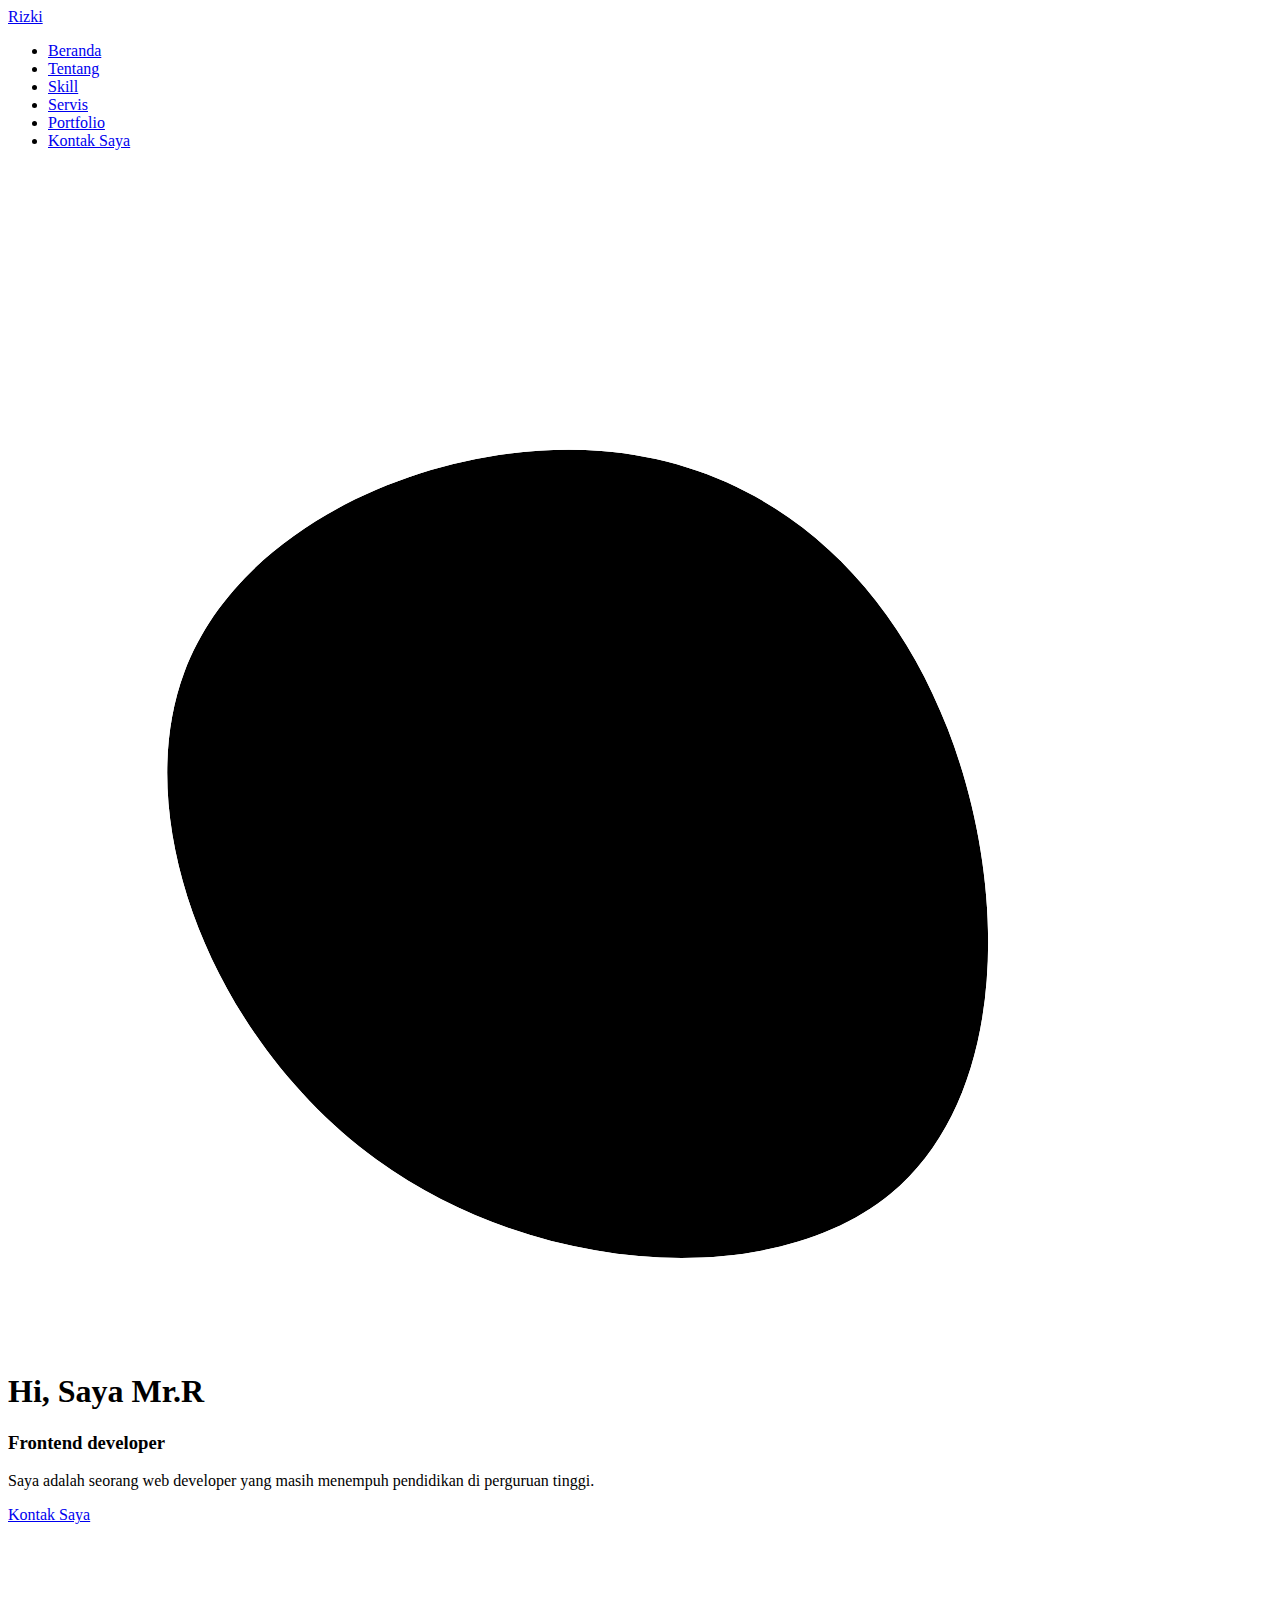
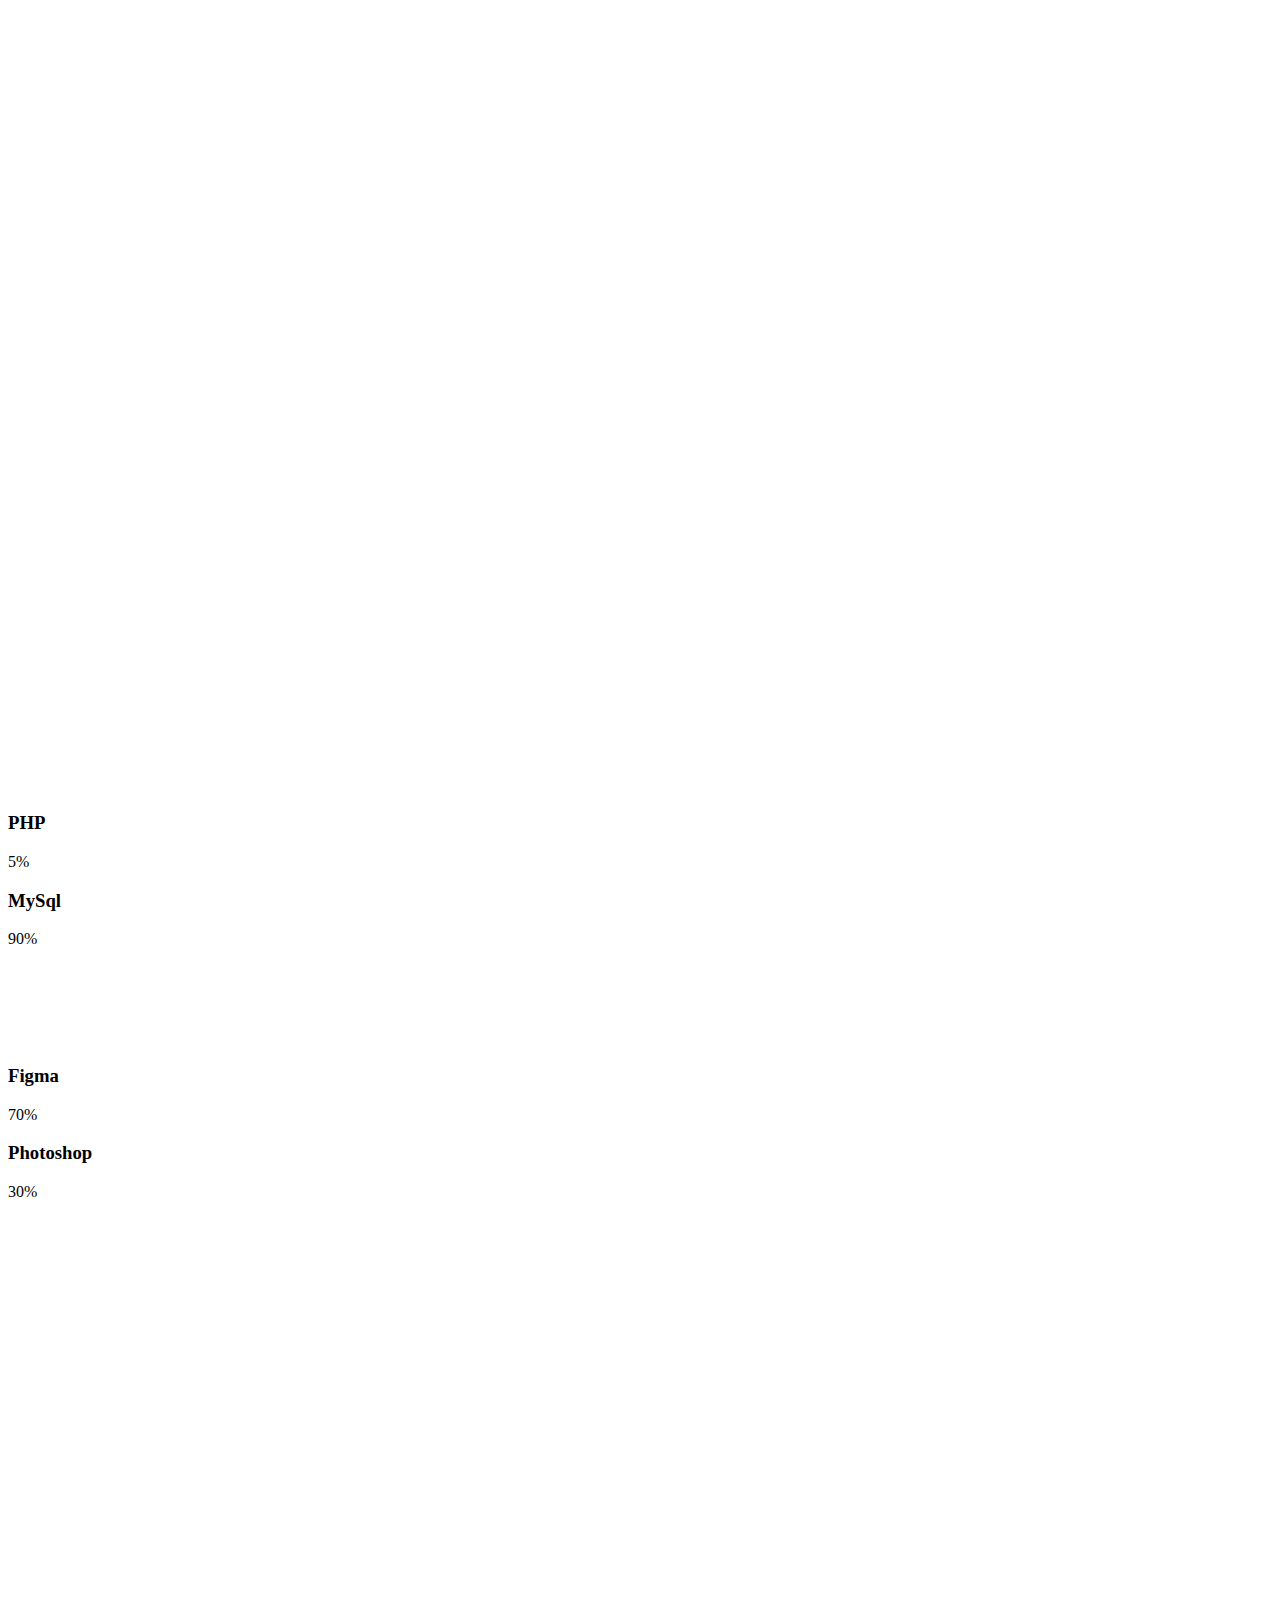
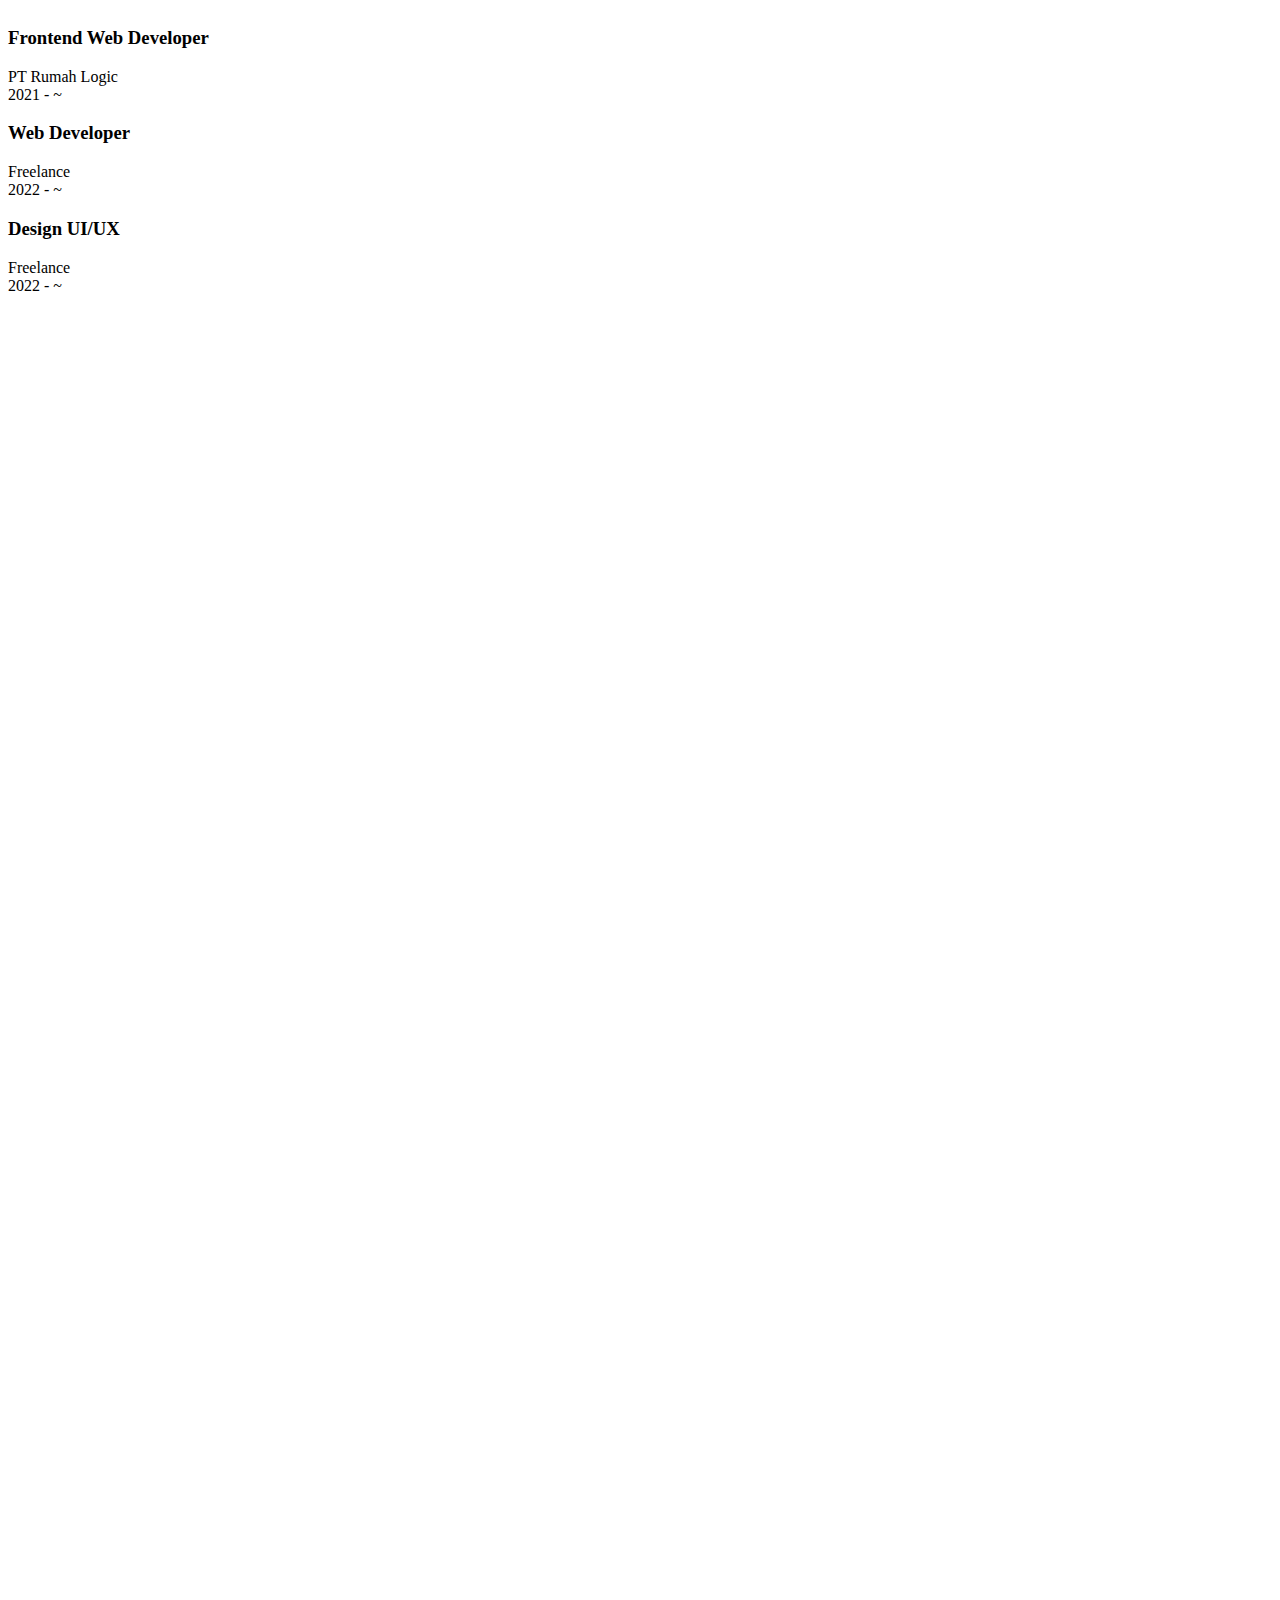
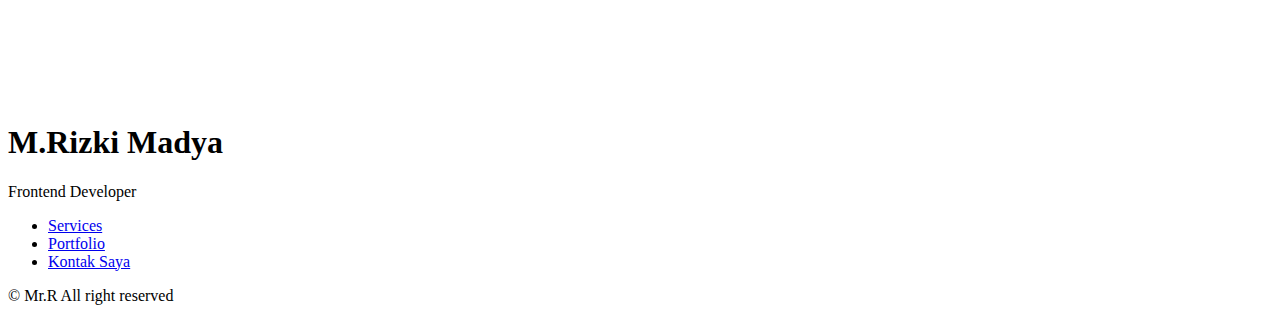
==== index.html @ 6b3b1dca "Update index.html" ====
<!DOCTYPE html>
<html lang="en">
<head>
    <meta charset="UTF-8">
    <meta http-equiv="X-UA-Compatible" content="IE=edge">
    <meta name="viewport" content="width=device-width, initial-scale=1.0">
    <title>PORTOFOLIO Mr.R</title>

    <!--link style-->
    <link rel="stylesheet" href="css.css">

    <!--unicons-->
    <link rel="stylesheet" href="https://unicons.iconscout.com/release/v3.0.6/css/line.css">

    <!-- link aos css -->
    <link href="https://unpkg.com/aos@2.3.1/dist/aos.css" rel="stylesheet">

</head>
<body>

    <!--header-->

    <header class="header" id="header">
        <nav class="nav container">
            <a href="#" class="nav_logo">Rizki</a>

            <div class="nav_menu" id="nav-menu">
                <ul class="nav_list grid">
                    <li class="nav_item">
                        <a href="#home" class="nav_link active-link">
                            <i class="uil uil-estate nav_icon"></i> Beranda
                        </a>
                    </li>
                    <li class="nav_item">
                        <a href="#about" class="nav_link">
                            <i class="uil uil-user nav_icon"></i> Tentang
                        </a>
                    </li>
                    <li class="nav_item">
                        <a href="#skills" class="nav_link">
                            <i class="uil uil-file-alt nav_icon"></i> Skill
                        </a>
                    </li>
                    <li class="nav_item">
                        <a href="#services" class="nav_link">
                            <i class="uil uil-briefcase-alt nav_icon"></i> Servis
                        </a>
                    </li>
                    <li class="nav_item">
                        <a href="#portfolio" class="nav_link">
                            <i class="uil uil-scenery nav_icon"></i> Portfolio
                        </a>
                    </li>
                    <li class="nav_item">
                        <a href="#contact" class="nav_link">
                            <i class="uil uil-message nav_icon"></i> Kontak Saya
                        </a>
                    </li>
                </ul>
                <i class="uil uil-times nav_close" id="nav-close"></i>
            </div>

            <div class="nav_btns">
                <!--theme change button-->
                <i class="uil uil-moon change-theme" id="theme-button"></i>

                <div class="nav_toggle" id="nav-toggle">
                    <i class="uil uil-apps"></i>
                </div>
            </div>
        </nav>
    </header>

    <!--akhir header-->
    

    <!--main-->
    <main class="main">

        <!-- hero -->
        <section class="home section" id="home">
            <div class="home_container container grid">
                <div class="home_content grid">
                    <div class="home_social">

                        <a href="https://api.whatsapp.com/send?phone=6282236831592&text=Hallo Rizki,Apakan anda bisa membantu saya?" target="_blank" class="home_social-icon">
                            <i class="uil uil-whatsapp"></i>
                        </a>
                        <a href="https://instagram.com/riski_madya?utm_medium=copy_link" target="_blank" class="home_social-icon">
                            <i class="uil uil-instagram"></i>
                        </a>

                    </div>
                    <div class="home_img">

                        <svg class="home_blob" viewBox="0 0 200 187" xmlns="http://www.w3.org/2000/svg">
                            <mask id="mask0" mask-type='alpha'>
                                <path d="M48.7,-10.9C58.4,14.1,58.3,47.2,39.7,62.6C21.1,78,-16.2,75.7,-41.7,57.2C-67.2,38.7,-81,4,-72.1,-19.9C-63.2,-43.8,-31.6,-56.9,-6.1,-54.9C19.5,-52.9,39,-36,48.7,-10.9Z" transform="translate(100 100)" />
                            </mask>
                            <g mask="url(#mask0">
                                <path d="M48.7,-10.9C58.4,14.1,58.3,47.2,39.7,62.6C21.1,78,-16.2,75.7,-41.7,57.2C-67.2,38.7,-81,4,-72.1,-19.9C-63.2,-43.8,-31.6,-56.9,-6.1,-54.9C19.5,-52.9,39,-36,48.7,-10.9Z" transform="translate(100 100)" />
                                <image class="home_blob-img" x='22' y='40' xlink:href="img/profil1.png"></image>
                            </g>    
                        </svg>
                    </div>
                    <div class="home_data">
                        <h1 class="home_title">Hi, Saya Mr.R</h1>
                        <h3 class="home_subtitle">Frontend developer</h3>
                        <p class="home_description">
                            Saya adalah seorang web developer yang masih menempuh pendidikan di perguruan tinggi.
                        </p>
                        <a href="#" class="button button--flex">
                            Kontak Saya <i class="uil uil-message button_icon"></i>
                        </a>
                    </div>
                </div>

                <div class="home_scroll" data-aos="fade-up" data-aos-duration="2000">
                    <a href="#about" class="home_scroll-button button--flex">
                        <i class="uil uil-mouse-alt home_scroll-mouse"></i>
                        <span class="home_scroll-name">Scroll</span>
                        <i class="uil uil-arrow-down home_scroll-arrow"></i>
                    </a>
                </div>
            </div>
        </section>

        <!-- tentang saya -->
        <section class="about section" id="about">
            <h2 class="section_title" data-aos="zoom-in-up" data-aos-duration="600">Tentang Saya</h2>
            <span class="section_subtitle" data-aos="zoom-in-up" data-aos-duration="800">Perkenalanku</span>

            <div class="about_container container grid">
                <img src="img/saya.jpg" alt="" class="about_img" data-aos="zoom-in-up" data-aos-duration="1000">

                <div class="about_data">
                    <p class="about_description" data-aos="zoom-in-up" data-aos-duration="1200">
                    Web Developer, dengan pengetahuan luas dan pengalaman berhari-hari, bekerja dalam teknologi web dan Desain UI/UX, memberikan kualitas terbaik pada perusahaan anda
                    </p>

                    <div class="about_info" data-aos="zoom-in-up" data-aos-duration="1400">
                        <div>
                            <span class="about_info-title">1+</span>
                            <span class="about_info-name">Tahun<br>Pengalaman</span>
                        </div>

                        <div>
                            <span class="about_info-title">10+</span>
                            <span class="about_info-name">Selesai<br>Proyek</span>
                        </div>

                        <div>
                            <span class="about_info-title">1+</span>
                            <span class="about_info-name">Kerja<br>Freelancer</span>
                        </div>

                        <!--
                        <div class="about_buttons">
                            <a download="" href="" class="button button--flex">
                                Download CV<i class="uil uil-download-alt button_icon"></i>
                            </a>
                        </div>
                        -->

                    </div>
                </div>
            </div>
        </section>

        <!-- skill -->
        <section class="skills section" id="skills">
            <h2 class="section_title" data-aos="zoom-in-up" data-aos-duration="600">Skill</h2>
            <span class="section_subtitle" data-aos="zoom-in-up" data-aos-duration="800">Tingkat teknis saya</span>

            <div class="skills_container container grid">
                <div>
                    <div class="skills_content skills_open">
                            <div class="skills_header" data-aos="zoom-in-up" data-aos-duration="1000">
                                <i class="uil uil-brackets-curly skills_icon"></i>

                                <div>
                                    <h1 class="skills_title">Frontend Developer</h1>
                                    <span class="skills_subtitle">Lebih 5 bulan</span>     
                                </div>

                                <i class="uil uil-angle-down skills_arrow"></i>
                            </div>

                            <div class="skills_list grid">
                                <div class="skills_data" data-aos="zoom-in-up" data-aos-duration="1200">
                                    <div class="skills_titles">
                                        <h3 class="skills_name">HTML</h3>
                                        <span class="skills_number">60%</span>
                                    </div>
                                    <div class="skills_bar">
                                        <span class="skills_percentage skills_html"></span>
                                    </div>
                                </div>

                                <div class="skills_data" data-aos="zoom-in-up" data-aos-duration="1400">
                                    <div class="skills_titles">
                                        <h3 class="skills_name">CSS</h3>
                                        <span class="skills_number">40%</span>
                                    </div>
                                    <div class="skills_bar">
                                        <span class="skills_percentage skills_css"></span>
                                    </div>
                                </div>

                                <div class="skills_data" data-aos="zoom-in-up" data-aos-duration="1600">
                                    <div class="skills_titles">
                                        <h3 class="skills_name">JavaScript</h3>
                                        <span class="skills_number">20%</span>
                                    </div>
                                    <div class="skills_bar">
                                        <span class="skills_percentage skills_js"></span>
                                    </div>
                                </div>

                                <div class="skills_data" data-aos="zoom-in-up" data-aos-duration="1800">
                                    <div class="skills_titles">
                                        <h3 class="skills_name">React</h3>
                                        <span class="skills_number">10%</span>
                                    </div>
                                    <div class="skills_bar">
                                        <span class="skills_percentage skills_react"></span>
                                    </div>
                                </div>
                            </div>    
                    </div>

                    <div class="skills_content skills_close">
                            <div class="skills_header" data-aos="zoom-in-up" data-aos-duration="2000">
                                <i class="uil uil-server-network skills_icon"></i>

                                <div>
                                    <h1 class="skills_title">Backend Developer</h1>
                                    <span class="skills_subtitle">Lebih 1 minggu</span>     
                                </div>

                                <i class="uil uil-angle-down skills_arrow"></i>
                            </div>

                            <div class="skills_list grid">
                                <div class="skills_data">
                                    <div class="skills_titles">
                                        <h3 class="skills_name">PHP</h3>
                                        <span class="skills_number">5%</span>
                                    </div>
                                    <div class="skills_bar">
                                        <span class="skills_percentage skills_php"></span>
                                    </div>
                                </div>

                                <div class="skills_data">
                                    <div class="skills_titles">
                                        <h3 class="skills_name">MySql</h3>
                                        <span class="skills_number">90%</span>
                                    </div>
                                    <div class="skills_bar">
                                        <span class="skills_percentage skills_sql"></span>
                                    </div>
                                </div>

                            </div>    
                    </div>
                </div>    

                <div>
                    <div class="skills_content skills_close">
                            <div class="skills_header" data-aos="zoom-in-up" data-aos-duration="800">
                                <i class="uil uil-swatchbook skills_icon"></i>

                                <div>
                                    <h1 class="skills_title">Design UI/UX</h1>
                                    <span class="skills_subtitle">Lebih 2 bulan</span>     
                                </div>

                                <i class="uil uil-angle-down skills_arrow"></i>
                            </div>

                            <div class="skills_list grid">
                                <div class="skills_data">
                                    <div class="skills_titles">
                                        <h3 class="skills_name">Figma</h3>
                                        <span class="skills_number">70%</span>
                                    </div>
                                    <div class="skills_bar">
                                        <span class="skills_percentage skills_figma"></span>
                                    </div>
                                </div>

                                <div class="skills_data">
                                    <div class="skills_titles">
                                        <h3 class="skills_name">Photoshop</h3>
                                        <span class="skills_number">30%</span>
                                    </div>
                                    <div class="skills_bar">
                                        <span class="skills_percentage skills_photoshop"></span>
                                    </div>
                                </div>

                            </div>    
                    </div>
                </div>
            </div>
        </section>

        <!-- kualifikasi -->
        <section class="qualification section">
            <h2 class="section_title" data-aos="zoom-in-up" data-aos-duration="600">Kualifikasi</h2>
            <span class="section_subtitle" data-aos="zoom-in-up" data-aos-duration="800">Biografi Saya</span>

            <div class="qualification_container container">
                <div class="qualification_tabs">
                    <div class="qualification_button button--flex qualification_active" data-target="#education" data-aos="zoom-in-up" data-aos-duration="1000">
                        <i class="uil uil-graduation-cap qualification_icon"></i>
                        Edukasi
                    </div>

                    <div class="qualification_button button--flex" data-target="#work" data-aos="zoom-in-up" data-aos-duration="1000">
                        <i class="uil uil-briefcase-alt qualification_icon"></i>
                        Pekerjaan
                    </div>
                </div>

                <div class="qualification_section">
                    <div class="qualification_content qualification_active" data-content id="education">
                        <div class="qualification_data" data-aos="zoom-in-up" data-aos-duration="1000">
                            <div data-aos="zoom-in-up">
                                <h3 class="qualification_title">Sistem Informasi</h3>
                                <span class="qualification_subtitle">UIN ALAUDDIN MAKASSAR</span>
                                <div class="qualification_calendar">
                                    <i class="uil uil-calendar-alt"></i>
                                    2020 - 2024
                                </div>
                            </div>

                            <div>
                                <span class="qualification_rounder"></span>
                                <span class="qualification_line"></span>
                            </div>
                        </div>

                        <div class="qualification_data" data-aos="zoom-in-up" data-aos-duration="1200">

                            <div data-aos="zoom-in-up">
                                <h3 class="qualification_title">Ilmu Pengetahuan Alam</h3>
                                <span class="qualification_subtitle">MAN 1 Kota Bima</span>
                                <div class="qualification_calendar">
                                    <i class="uil uil-calendar-alt"></i>
                                    2017 - 2020
                                </div>
                            </div>

                            <div>
                                <span class="qualification_rounder"></span>
                                <span class="qualification_line"></span>
                            </div>
                        </div>

                        <div class="qualification_data" data-aos="zoom-in-up" data-aos-duration="1400">

                            <div data-aos="zoom-in-up">
                                <h3 class="qualification_title">Kelas IT</h3>
                                <span class="qualification_subtitle">MTSN 1 Kota Bima</span>
                                <div class="qualification_calendar">
                                    <i class="uil uil-calendar-alt"></i>
                                    2014 - 2017
                                </div>
                            </div>

                            <div>
                                <span class="qualification_rounder"></span>
                                <span class="qualification_line"></span>
                            </div>
                        </div>
                    </div>    

                    <div class="qualification_content" data-content id="work">
                        <div class="qualification_data">
                            <div></div>

                            <div>
                                <span class="qualification_rounder"></span>
                                <span class="qualification_line"></span>
                            </div>

                            <div>
                                <h3 class="qualification_title">Frontend Web Developer</h3>
                                <span class="qualification_subtitle">PT Rumah Logic</span>
                                <div class="qualification_calendar">
                                    <i class="uil uil-calendar-alt"></i>
                                    2021 - ~
                                </div>
                            </div>

                        </div>

                        <div class="qualification_data">
                            <div></div>

                            <div>
                                <span class="qualification_rounder"></span>
                                <span class="qualification_line"></span>
                            </div>

                            <div>
                                <h3 class="qualification_title">Web Developer</h3>
                                <span class="qualification_subtitle">Freelance</span>
                                <div class="qualification_calendar">
                                    <i class="uil uil-calendar-alt"></i>
                                    2022 - ~
                                </div>
                            </div>
                            <div>
                                <h3 class="qualification_title">Design UI/UX</h3>
                                <span class="qualification_subtitle">Freelance</span>
                                <div class="qualification_calendar">
                                    <i class="uil uil-calendar-alt"></i>
                                    2022 - ~
                                </div>
                            </div>
                        </div>
                    </div>    
                </div>
            </div>
        </section>


        <!-- service -->
        <section class="services section" id="services">
            <h2 class="section_title" data-aos="zoom-in-up" data-aos-duration="600">Jasa</h2>
            <span class="section_subtitle" data-aos="zoom-in-up" data-aos-duration="800">Adapun yang saya Tawarkan</span>

            <div class="services_container container grid">
                <div class="services_content" data-aos="zoom-in-up" data-aos-duration="1000">
                    <div>
                        <i class="uil uil-web-grid services_icon"></i>
                        <h3 class="services_title">UI/UX<br>Designer</h3>
                    </div>

                    <span class="button button--flex button--small button--link services_button">
                        Lihat Detail
                        <i class="uil uil-arrow-right button_icon"></i>
                    </span>

                    <div class="services_modal">
                        <div class="services_modal-content">
                            <h4 class="services_modal-title">UI/UX<br>Designer</h4>
                            <i class="uil uil-times services_modal-close"></i>

                            <ul class="services_modal-services grid">
                                <li class="services_modal-service">
                                    <i class="uil uil-check-circle services_modal-icon"></i>
                                    <p>Saya adalah seorang Design antarmuka</p>
                                </li>
                                <li class="services_modal-service">
                                    <i class="uil uil-check-circle services_modal-icon"></i>
                                    <p>Saya adalah soerang Design grafis</p>
                                </li>
                                <li class="services_modal-service">
                                    <i class="uil uil-check-circle services_modal-icon"></i>
                                    <p>Saya adalah seorang Design Logo</p>
                                </li>
                                <li class="services_modal-service">
                                    <i class="uil uil-check-circle services_modal-icon"></i>
                                    <p>Saya menggunakan tools berupa figma</p>
                                </li>
                            </ul>
                        </div>
                    </div>
                </div>

                <div class="services_content" data-aos="zoom-in-up" data-aos-duration="1200">
                    <div>
                        <i class="uil uil-arrow services_icon"></i>
                        <h3 class="services_title">Web<br>Developer</h3>
                    </div>

                    <span class="button button--flex button--small button--link services_button">
                        Lihat Detail
                        <i class="uil uil-arrow-right button_icon"></i>
                    </span>

                    <div class="services_modal">
                        <div class="services_modal-content">
                            <h4 class="services_modal-title">Web<br>Developer</h4>
                            <i class="uil uil-times services_modal-close"></i>

                            <ul class="services_modal-services grid">
                                <li class="services_modal-service">
                                    <i class="uil uil-check-circle services_modal-icon"></i>
                                    <p>Saya adalah seorang Web Design</p>
                                </li>
                                <li class="services_modal-service">
                                    <i class="uil uil-check-circle services_modal-icon"></i>
                                    <p>Saya adalah soerang Frontend Developer</p>
                                </li>
                                <li class="services_modal-service">
                                    <i class="uil uil-check-circle services_modal-icon"></i>
                                    <p>Saya adalah seorang Backend Developer</p>
                                </li>
                                <li class="services_modal-service">
                                    <i class="uil uil-check-circle services_modal-icon"></i>
                                    <p>Saya adalah Fullstack WEB Developer</p>
                                </li>
                            </ul>
                        </div>
                    </div>
                </div>
            </div>
        </section>

        <!-- portfolio -->
        <section class="portfolio section" id="portfolio">
            <h2 class="section_title" data-aos="zoom-in-up" data-aos-duration="600">Portfolio</h2>
            <span class="section_subtitle" data-aos="zoom-in-up" data-aos-duration="800">Pekerjaan Terbaru</span>  
            
            <div class="portfolio_container container">
                <div>
                    <div class="portfolio_content grid">
                        <img src="img/wisata.png" alt="#" class="portfolio_img" data-aos="zoom-in-up" data-aos-duration="1000">

                        <div class="portfolio_data" data-aos="zoom-in-up" data-aos-duration="1400">
                            <h3 class="portfolio_title">Website Wisata</h3>
                            <p class="portfolio_description">Situs web yang diberi nama LaoTrip ini menyediakan fitur pemandu wisata dan sistem informasi yang berkaitan dengan wisata yang ada di Bima, Nusa Tenggara Barat.
                            </p>
                            <a href="#" class="button button--flex button--small portfolio_button">
                                Demo
                                <i class="uil uil-arrow-right button_icon"></i>
                            </a>
                        </div>
                    </div>
                </div>
            </div>
        </section>


        <!--contact saya-->
        <section class="contact section" id="contact">
            <h2 class="section_title" data-aos="zoom-in-up" data-aos-duration="600">Kontak Saya</h2>
            <span class="section_subtitle" data-aos="zoom-in-up" data-aos-duration="800">Hubungi Saya</span>

            <div class="contact_container container grid">
                <div>
                    <div class="contact_information">
                        <i class="uil uil-phone contact_icon"></i>

                        <div data-aos="zoom-in-up" data-aos-duration="1000">
                            <h3 class="contact_title">Telpon Saya</h3>
                            <span class="contact_subtitle">+62-8223-6831-592</span>
                        </div>
                    </div>

                    <div class="contact_information">
                        <i class="uil uil-envelope contact_icon"></i>

                        <div data-aos="zoom-in-up" data-aos-duration="1200">
                            <h3 class="contact_title">Email</h3>
                            <span class="contact_subtitle">rizkimadya0@gmail.com</span>
                        </div>
                    </div>

                    <div class="contact_information">
                        <i class="uil uil-map-marker contact_icon"></i>

                        <div data-aos="zoom-in-up" data-aos-duration="1400">
                            <h3 class="contact_title">Lokasi</h3>
                            <span class="contact_subtitle">Gang. Ompu Iba, Kelurahan Sarae, Kota Bima 87114</span>
                        </div>
                    </div>
                </div>

                <form action="" class="contact grid">
                    <div class="contact_inputs grid">
                        <div class="contact_content" data-aos="zoom-in-up" data-aos-duration="1800">
                            <label for="nama" class="contact_label">Nama</label>
                            <input type="text" id="nama" class="contact_input">
                        </div>

                        <div class="contact_content" data-aos="zoom-in-up" data-aos-duration="2000">
                            <label for="email" class="contact_label">Email</label>
                            <input type="email" id="nama" class="contact_input">
                        </div>
                    </div>

                    <div class="contact_content" data-aos="zoom-in-up" data-aos-duration="2200">
                        <label for="project" class="contact_label">Project</label>
                        <input type="text" id="project" class="contact_input">
                    </div>

                    <div class="contact_content" data-aos="zoom-in-up" data-aos-duration="2400">
                        <label for="" class="contact_label">Pesan</label>
                        <textarea name="" id="" cols="0" rows="7" class="contact_input"></textarea>
                    </div>

                    <div data-aos="zoom-in-up" data-aos-duration="1400">
                        <a href="" class="button button--flex">
                            Kirim Pesan
                            <i class="uil uil-message button_icon"></i>
                        </a>
                    </div>
                </form>
            </div>
        </section>

    </main>
    <!--akhir main-->

  
    <!--footer-->
    <footer class="footer">
        <div class="footer_bg">
            <div class="footer_container container grid">
                <div>
                    <h1 class="footer_title">M.Rizki Madya</h1>
                    <span class="footer_subtitle">Frontend Developer</span>
                </div>

                <ul class="footer_links">
                    <li>
                        <a href="#services" class="footer_link">Services</a>
                    </li>
                    <li>
                        <a href="#portfolio" class="footer_link">Portfolio</a>
                    </li>
                    <li>
                        <a href="#contact" class="footer_link">Kontak Saya</a>
                    </li>
                </ul>

                <div class="footer_socials">
                    <a href="https://api.whatsapp.com/send?phone=6282236831592&text=Hallo Rizki,Apakan anda bisa membantu saya?" target="_blank" class="home_social-icons">
                        <i class="uil uil-whatsapp"></i>
                    </a>

                    <a href="https://instagram.com/riski_madya?utm_medium=copy_link" target="_blank" class="home_social-icons">
                        <i class="uil uil-instagram"></i>
                    </a>
                </div>
            </div>

            <p class="footer_copy">&#169; Mr.R All right reserved</p>
        </div>
    </footer>
    <!--akhir footer-->

  
    <!--scrol top-->
    <a href="" class="scrollup" id="scroll-up">
        <i class="uil uil-arrow-up scrollup_icon"></i>
    </a>

    <!--akhir scrol top-->

 
    <!--swiper js-->
    <script src="">

    </script>

    <!--akhir swiper js-->


    <!--main js-->

    <script src="main.js">

    </script>

    <!--akhir main js-->

    <!-- aos js -->
    <script src="https://unpkg.com/aos@2.3.1/dist/aos.js"></script>
    
    <script>
        AOS.init();
    </script>

</body>
</html>
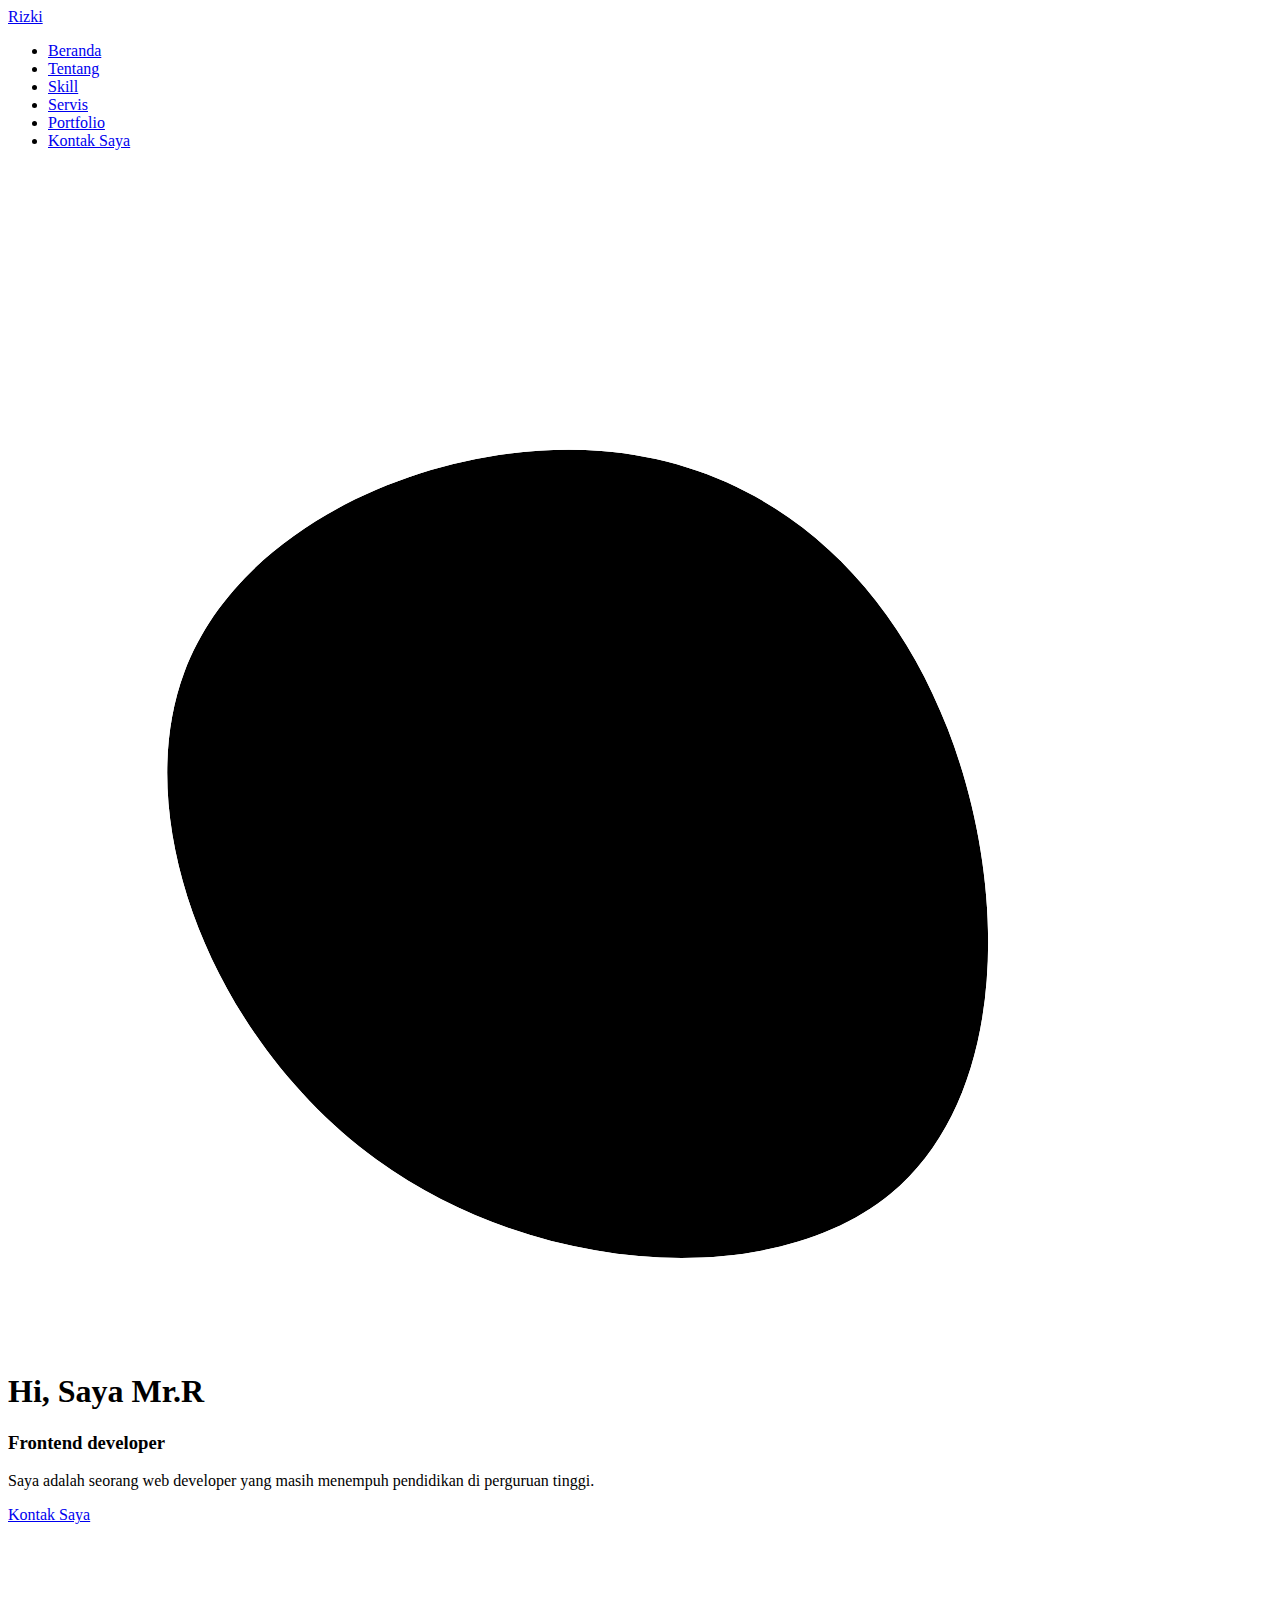
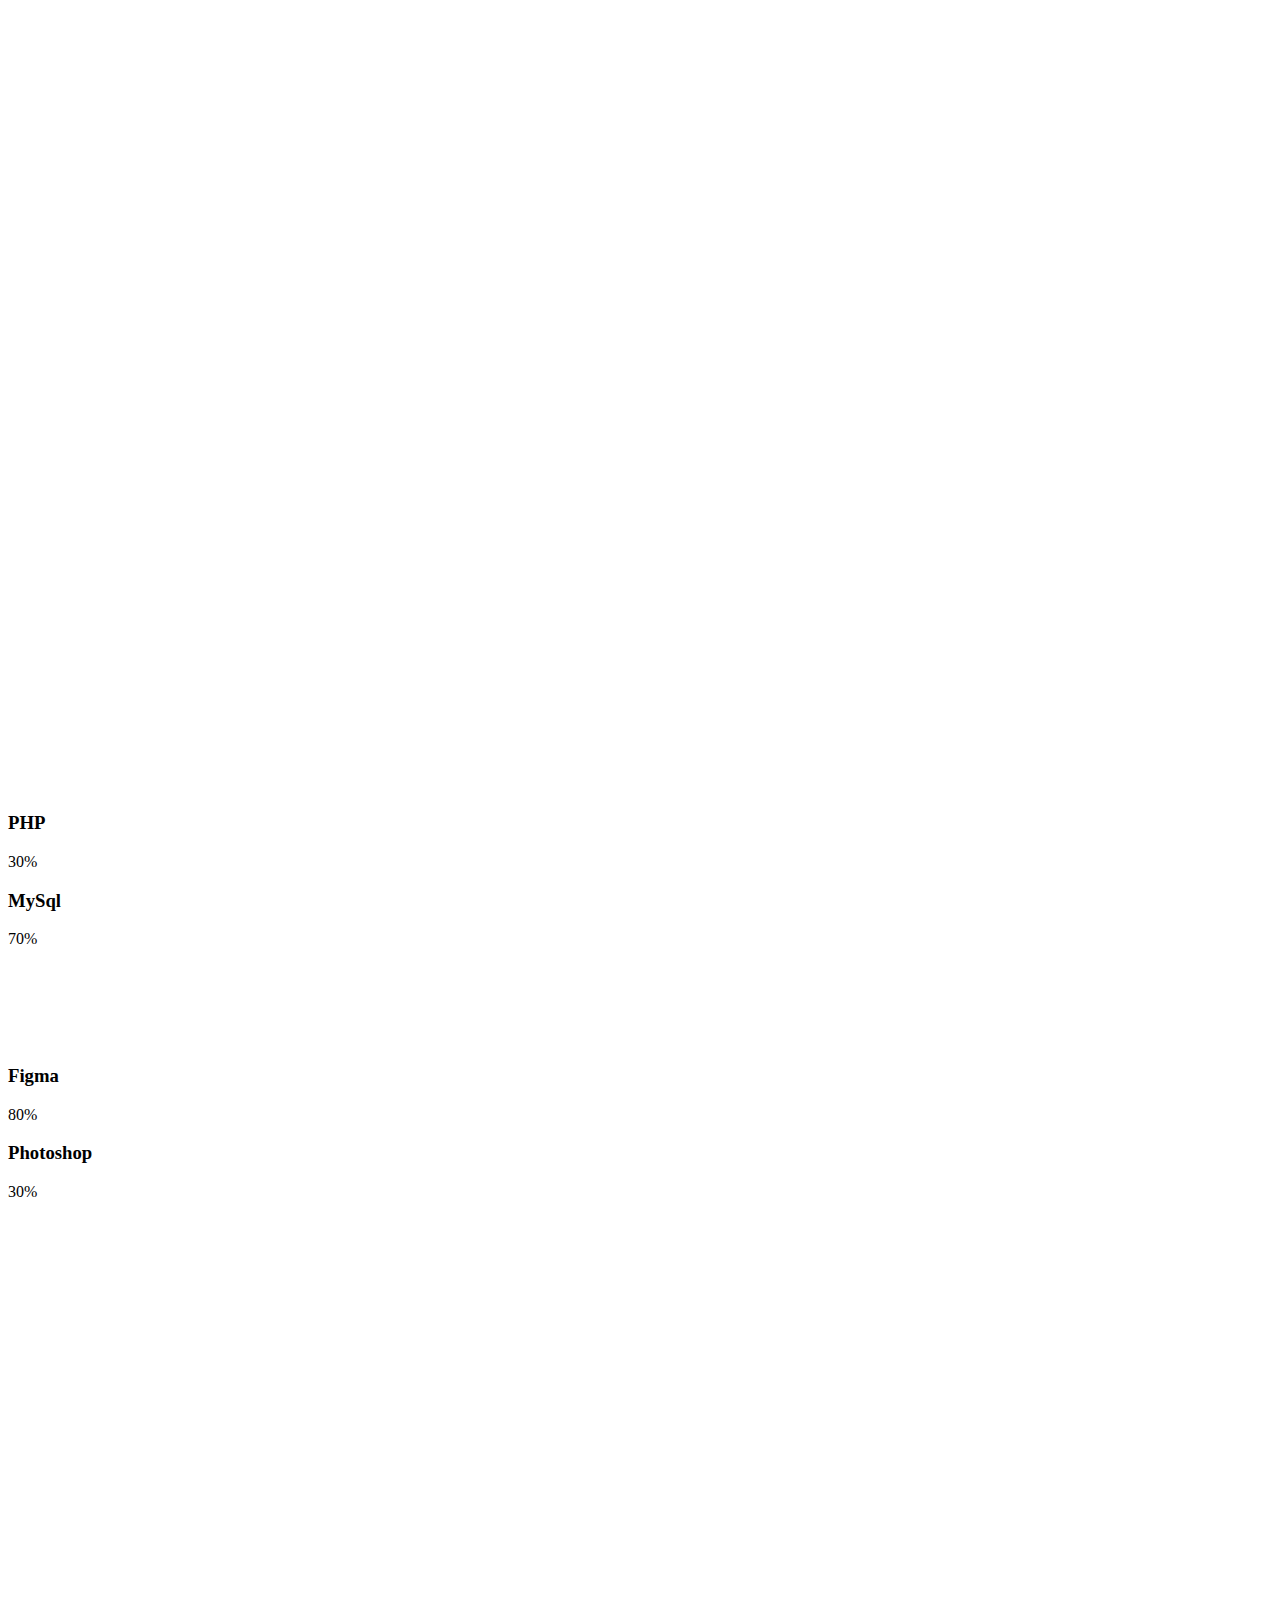
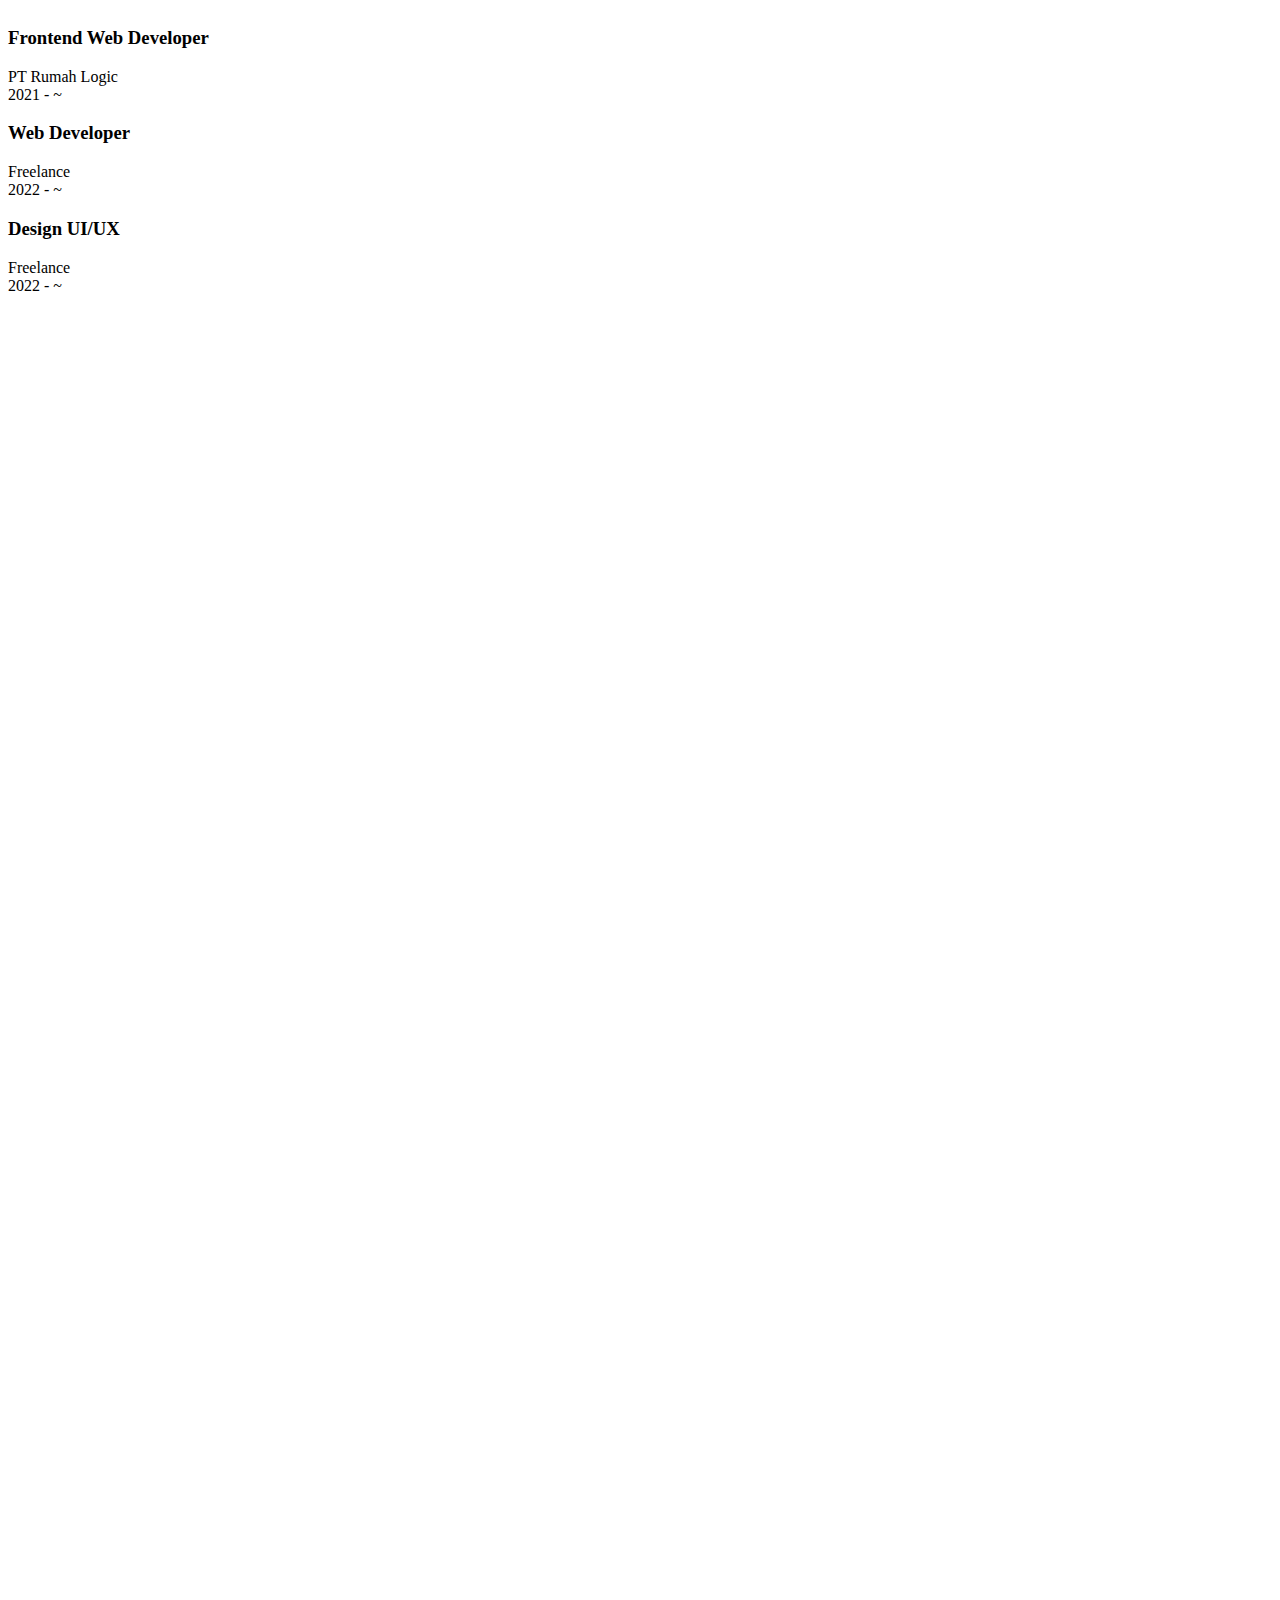
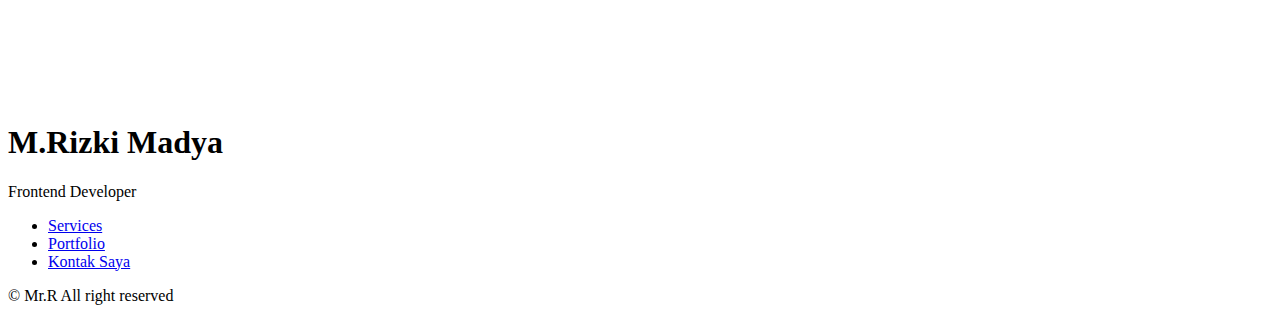
==== commit 86fbbf7f: "Update index.html" ====
--- a/index.html
+++ b/index.html
@@ -180,7 +180,7 @@
 
                                 <div>
                                     <h1 class="skills_title">Frontend Developer</h1>
-                                    <span class="skills_subtitle">Lebih 5 bulan</span>     
+                                    <span class="skills_subtitle">Lebih 1 Tahun</span>     
                                 </div>
 
                                 <i class="uil uil-angle-down skills_arrow"></i>
@@ -190,7 +190,7 @@
                                 <div class="skills_data" data-aos="zoom-in-up" data-aos-duration="1200">
                                     <div class="skills_titles">
                                         <h3 class="skills_name">HTML</h3>
-                                        <span class="skills_number">60%</span>
+                                        <span class="skills_number">90%</span>
                                     </div>
                                     <div class="skills_bar">
                                         <span class="skills_percentage skills_html"></span>
@@ -200,7 +200,7 @@
                                 <div class="skills_data" data-aos="zoom-in-up" data-aos-duration="1400">
                                     <div class="skills_titles">
                                         <h3 class="skills_name">CSS</h3>
-                                        <span class="skills_number">40%</span>
+                                        <span class="skills_number">80%</span>
                                     </div>
                                     <div class="skills_bar">
                                         <span class="skills_percentage skills_css"></span>
@@ -210,7 +210,7 @@
                                 <div class="skills_data" data-aos="zoom-in-up" data-aos-duration="1600">
                                     <div class="skills_titles">
                                         <h3 class="skills_name">JavaScript</h3>
-                                        <span class="skills_number">20%</span>
+                                        <span class="skills_number">50%</span>
                                     </div>
                                     <div class="skills_bar">
                                         <span class="skills_percentage skills_js"></span>
@@ -220,7 +220,7 @@
                                 <div class="skills_data" data-aos="zoom-in-up" data-aos-duration="1800">
                                     <div class="skills_titles">
                                         <h3 class="skills_name">React</h3>
-                                        <span class="skills_number">10%</span>
+                                        <span class="skills_number">50%</span>
                                     </div>
                                     <div class="skills_bar">
                                         <span class="skills_percentage skills_react"></span>
@@ -235,7 +235,7 @@
 
                                 <div>
                                     <h1 class="skills_title">Backend Developer</h1>
-                                    <span class="skills_subtitle">Lebih 1 minggu</span>     
+                                    <span class="skills_subtitle">Lebih 7 Bulan</span>     
                                 </div>
 
                                 <i class="uil uil-angle-down skills_arrow"></i>
@@ -245,7 +245,7 @@
                                 <div class="skills_data">
                                     <div class="skills_titles">
                                         <h3 class="skills_name">PHP</h3>
-                                        <span class="skills_number">5%</span>
+                                        <span class="skills_number">30%</span>
                                     </div>
                                     <div class="skills_bar">
                                         <span class="skills_percentage skills_php"></span>
@@ -255,7 +255,7 @@
                                 <div class="skills_data">
                                     <div class="skills_titles">
                                         <h3 class="skills_name">MySql</h3>
-                                        <span class="skills_number">90%</span>
+                                        <span class="skills_number">70%</span>
                                     </div>
                                     <div class="skills_bar">
                                         <span class="skills_percentage skills_sql"></span>
@@ -273,7 +273,7 @@
 
                                 <div>
                                     <h1 class="skills_title">Design UI/UX</h1>
-                                    <span class="skills_subtitle">Lebih 2 bulan</span>     
+                                    <span class="skills_subtitle">Lebih 7 bulan</span>     
                                 </div>
 
                                 <i class="uil uil-angle-down skills_arrow"></i>
@@ -283,7 +283,7 @@
                                 <div class="skills_data">
                                     <div class="skills_titles">
                                         <h3 class="skills_name">Figma</h3>
-                                        <span class="skills_number">70%</span>
+                                        <span class="skills_number">80%</span>
                                     </div>
                                     <div class="skills_bar">
                                         <span class="skills_percentage skills_figma"></span>
